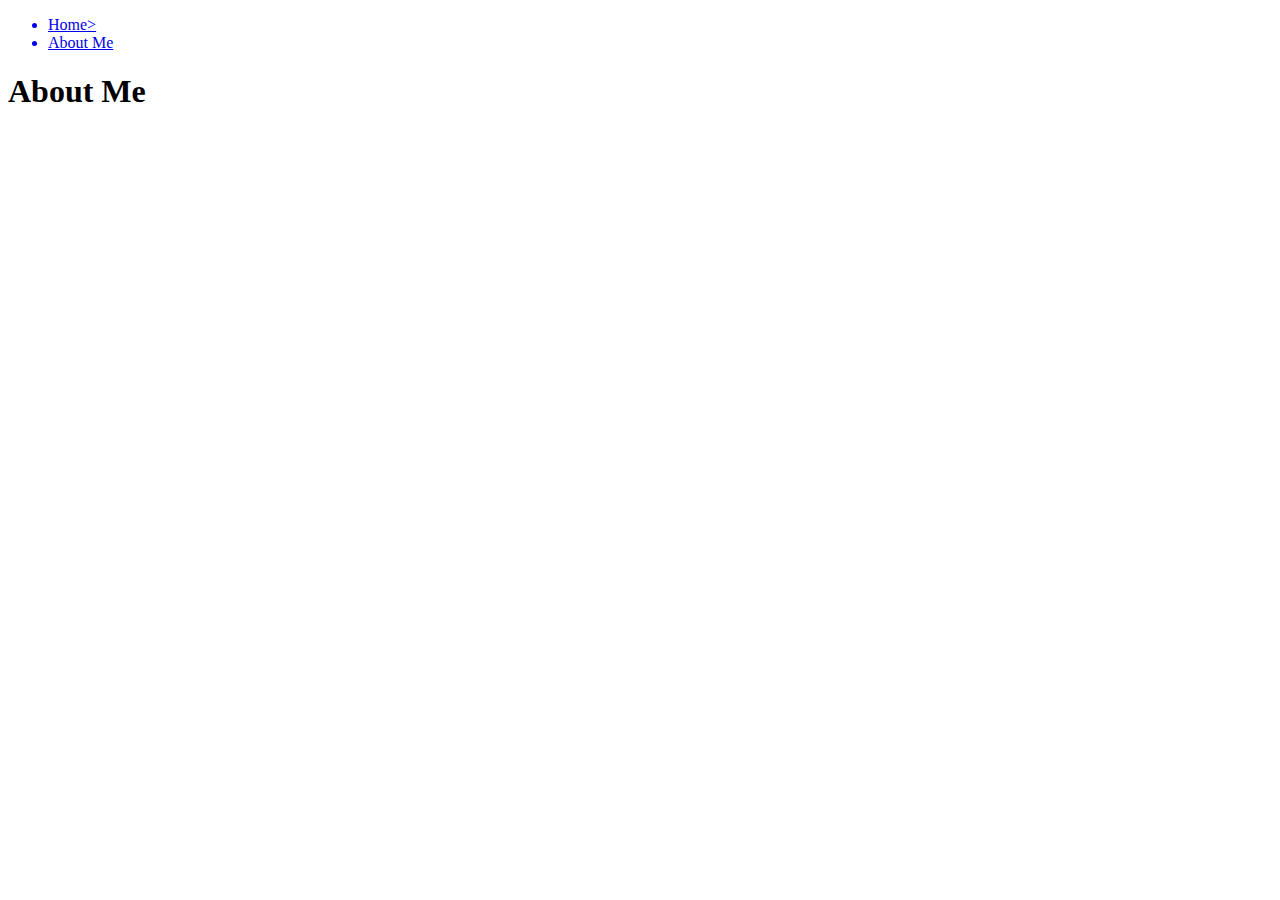
==== aboutme.html @ cd4db549 "Create aboutme.html" ====
<!DOCTYPE html>
<html>
  <head>
    <title>About Me</title>
  </head>
  <header>
    <nav>
      <ul>
        <a href="./index.html"><li>Home></li></a>
          <a href="./aboutme.html"><li>About Me</li></a>
      </ul>
    </nav>
  </header>
  <body>
    <h1>About Me</h1>
    <p></p>
  </body>
  <footer>
  </footer>
</html>
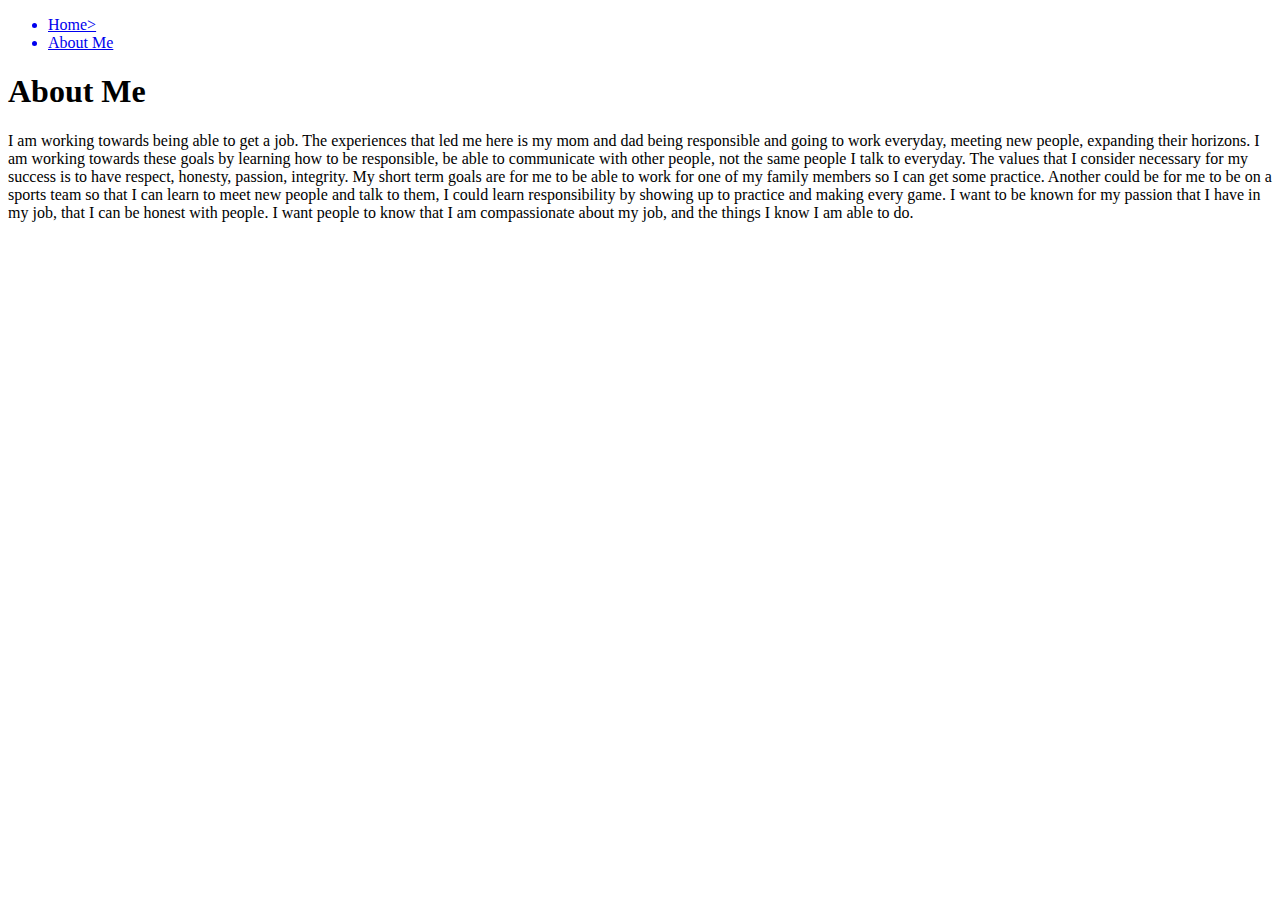
==== commit 3cc123b6: "Update aboutme.html" ====
--- a/aboutme.html
+++ b/aboutme.html
@@ -13,7 +13,13 @@
   </header>
   <body>
     <h1>About Me</h1>
-    <p></p>
+    <p> I am working towards being able to get a job. 
+      The experiences that led me here is my mom and dad being responsible and going to work everyday, meeting new people, expanding their horizons. 
+      I am working towards these goals by learning how to be responsible, be able to communicate with other people, not the same people I talk to everyday.
+      The values that I consider necessary for my success is to have respect, honesty, passion, integrity. My short term goals are for me to be able to work for one of my family members so I can get some practice.
+      Another could be for me to be on a sports team so that I can learn to meet new people and talk to them, I could learn responsibility by showing up to practice and making every game. 
+      I want to be known for my passion that I have in my job, that I can be honest with people. I want people to know that I am compassionate about my job, and the things I know I am able to do.
+      </p>
   </body>
   <footer>
   </footer>
